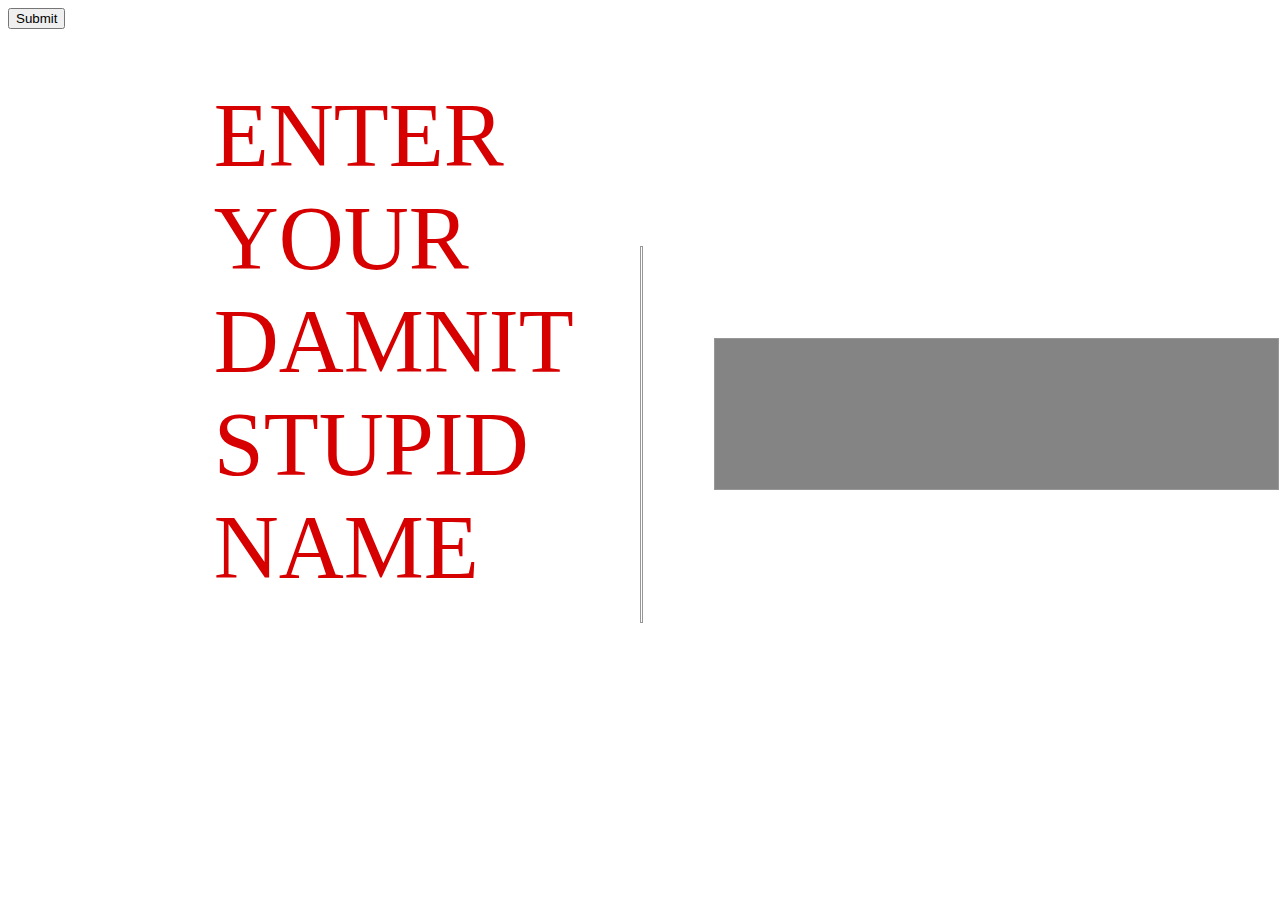
==== src/main/resources/static/Signup.html @ 6ab1049e "Finishing Signup Page" ====
<!doctype html>
<html>

    <head>
    <title>AuctionSystem</title>
    <meta name="author" content="">
    <meta name="description" content="AuctionSystem">
    <meta name="keywords" content="AuctionSystem">
    <meta charset="utf-8">
    <meta http-equiv="X-UA-Compatible" content="IE=edge,chrome=1">
    <meta name="theme-color" content="#3d87ff" />
    <meta name="viewport" content="width=device-width, initial-scale=1" />
    <link rel="shortcut icon" href="favicon.ico" type="image/x-icon">
    <link rel="icon" href="favicon.ico" type="image/x-icon">
    </head>

    <body>
        <p1 style = "width: 344px;height: 630px;font-family: PingFangSC-Regular;font-size: 90px;color: #D70000;letter-spacing: 0;font-weight: 400; position: fixed; top: 9.3%; bottom: 16.8%; height: auto; width: 23.9%; left: 16.7%; right: 59.4%;">ENTER YOUR DAMNIT STUPID NAME</p1>
        <div style = "width: 1px;height: 375px;border: 1px solid rgba(151,151,151,1);position: fixed;top: 27.3%; bottom: 28.6%; left: 50%; right:49.9%"></div>
        <form action="/api/v1/person" method="post" >
            <input style="width: 559px;height: 148px;background: #848484;border: 1px solid rgba(151,151,151,1) ;position: fixed; top: 37.6%; bottom: 45.1%; right:5.3%; left: 55.8%" type="text" id="content" name="content" value="">
            <input type="submit" value="Submit">
        </form>



    </body>
    </html>
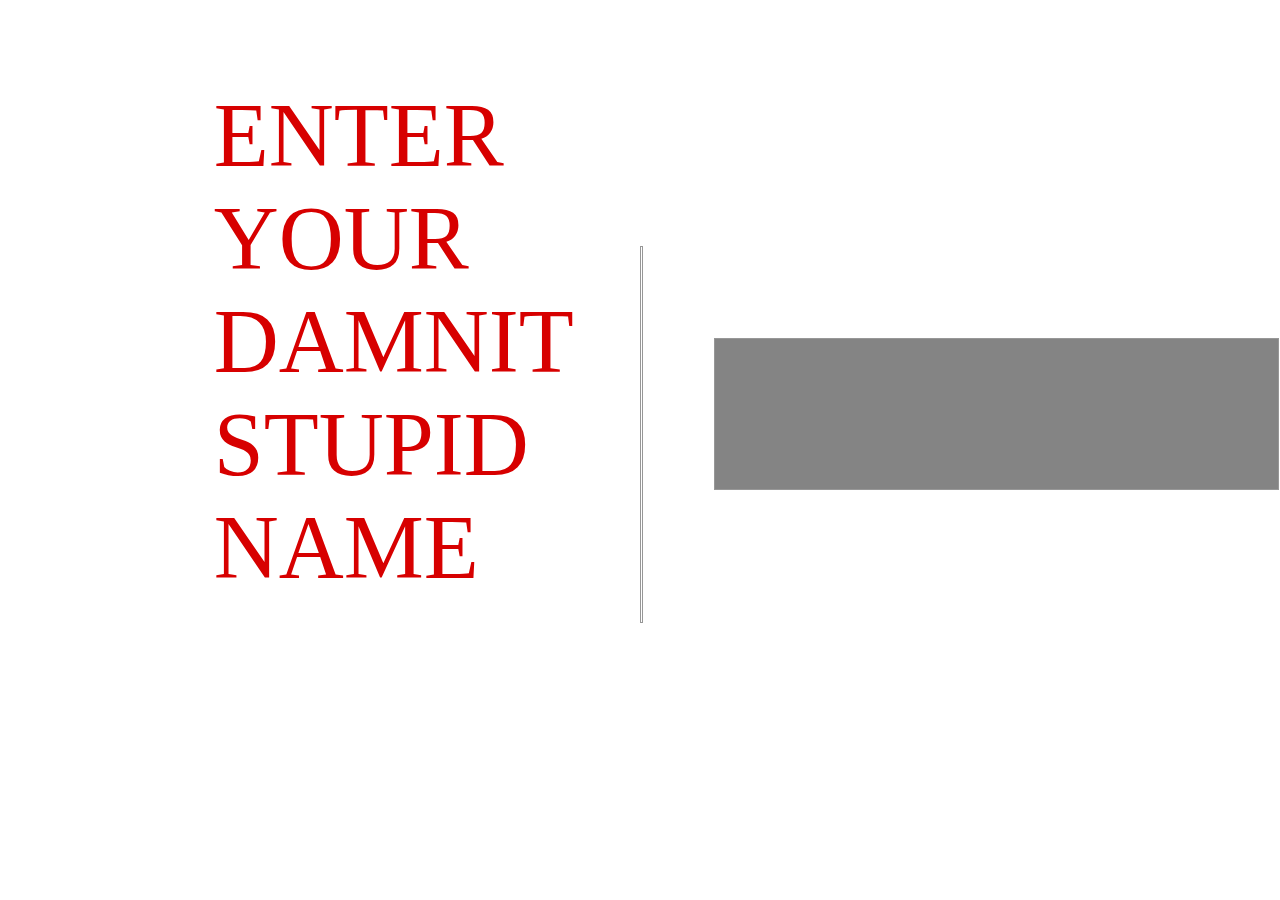
==== commit 5a3dfb89: "UPADTE SIGNUP.HTML" ====
--- a/src/main/resources/static/Signup.html
+++ b/src/main/resources/static/Signup.html
@@ -1,7 +1,7 @@
 <!doctype html>
 <html>
 
-    <head>
+<head>
     <title>AuctionSystem</title>
     <meta name="author" content="">
     <meta name="description" content="AuctionSystem">
@@ -12,17 +12,66 @@
     <meta name="viewport" content="width=device-width, initial-scale=1" />
     <link rel="shortcut icon" href="favicon.ico" type="image/x-icon">
     <link rel="icon" href="favicon.ico" type="image/x-icon">
-    </head>
+</head>
 
-    <body>
-        <p1 style = "width: 344px;height: 630px;font-family: PingFangSC-Regular;font-size: 90px;color: #D70000;letter-spacing: 0;font-weight: 400; position: fixed; top: 9.3%; bottom: 16.8%; height: auto; width: 23.9%; left: 16.7%; right: 59.4%;">ENTER YOUR DAMNIT STUPID NAME</p1>
-        <div style = "width: 1px;height: 375px;border: 1px solid rgba(151,151,151,1);position: fixed;top: 27.3%; bottom: 28.6%; left: 50%; right:49.9%"></div>
-        <form action="/api/v1/person" method="post" >
-            <input style="width: 559px;height: 148px;background: #848484;border: 1px solid rgba(151,151,151,1) ;position: fixed; top: 37.6%; bottom: 45.1%; right:5.3%; left: 55.8%" type="text" id="content" name="content" value="">
-            <input type="submit" value="Submit">
-        </form>
+<body>
+<p1 style = "width: 344px;height: 630px;font-family: PingFangSC-Regular;font-size: 90px;color: #D70000;letter-spacing: 0;font-weight: 400; position: fixed; top: 9.3%; bottom: 16.8%; height: auto; width: 23.9%; left: 16.7%; right: 59.4%;">ENTER YOUR DAMNIT STUPID NAME</p1>
+<div style = "width: 1px;height: 375px;border: 1px solid rgba(151,151,151,1);position: fixed;top: 27.3%; bottom: 28.6%; left: 50%; right:49.9%"></div>
+<script src="https://ajax.googleapis.com/ajax/libs/jquery/2.1.1/jquery.min.js"></script>
+<form id="myForm">
+    <input style="width: 559px;height: 148px;background: #848484;border: 1px solid rgba(151,151,151,1) ;position: fixed; top: 37.6%; bottom: 45.1%; right:5.3%; left: 55.8%" type="text" id="content" name="name">
+</form>
 
 
+<script type="text/javascript">
+    $("form#myForm").submit(function(event) {
+        event.preventDefault();
+        var formdata = document.getElementById('content').value;
+        var postform = {
+            name: formdata
+        };
+        alert(JSON.stringify(postform))
+        var httpRequest = new XMLHttpRequest();//第一步：创建需要的对象
+        httpRequest.open('POST', '/api/v1/person', true); //第二步：打开连接
+        httpRequest.setRequestHeader("Content-type","application/json");//设置请求头 注：post方式必须设置请求头（在建立连接后设置请求头）var obj = { name: 'zhansgan', age: 18 };
+        httpRequest.send(JSON.stringify(postform));//发送请求 将json写入send中
 
-    </body>
-    </html>
+        httpRequest.onreadystatechange = function () {//请求后的回调接口，可将请求成功后要执行的程序写在其中
+            if (httpRequest.readyState == 4 && httpRequest.status == 200) {//验证请求是否发送成功
+                var json = httpRequest.responseText;//获取到服务端返回的数据
+                console.log(json);
+            };
+        }
+    });
+
+
+    function submiting(){
+        alert(JSON.stringify(postform))
+        /*var formData = JSON.stringify($("#myForm").serializeArray());
+        alert(JSON.stringify($("#myForm").serializeArray()))
+        alert
+        $.ajax({
+            type: "POST",
+            url: "http://localhost:8080/api/v1/person",
+            data: formData,
+            success: function(){},
+            dataType: "json",
+            contentType : "application/json"
+        });*/
+        /*var httpRequest = new XMLHttpRequest();//第一步：创建需要的对象
+        httpRequest.open('POST', '/api/v1/person', true); //第二步：打开连接
+        httpRequest.setRequestHeader("Content-type","application/json");//设置请求头 注：post方式必须设置请求头（在建立连接后设置请求头）var obj = { name: 'zhansgan', age: 18 };
+        httpRequest.send(JSON.stringify($("#myForm").serializeArray()));//发送请求 将json写入send中
+
+        httpRequest.onreadystatechange = function () {//请求后的回调接口，可将请求成功后要执行的程序写在其中
+            if (httpRequest.readyState == 4 && httpRequest.status == 200) {//验证请求是否发送成功
+                var json = httpRequest.responseText;//获取到服务端返回的数据
+                console.log(json); */
+    }
+
+
+</script>
+
+
+</body>
+</html>
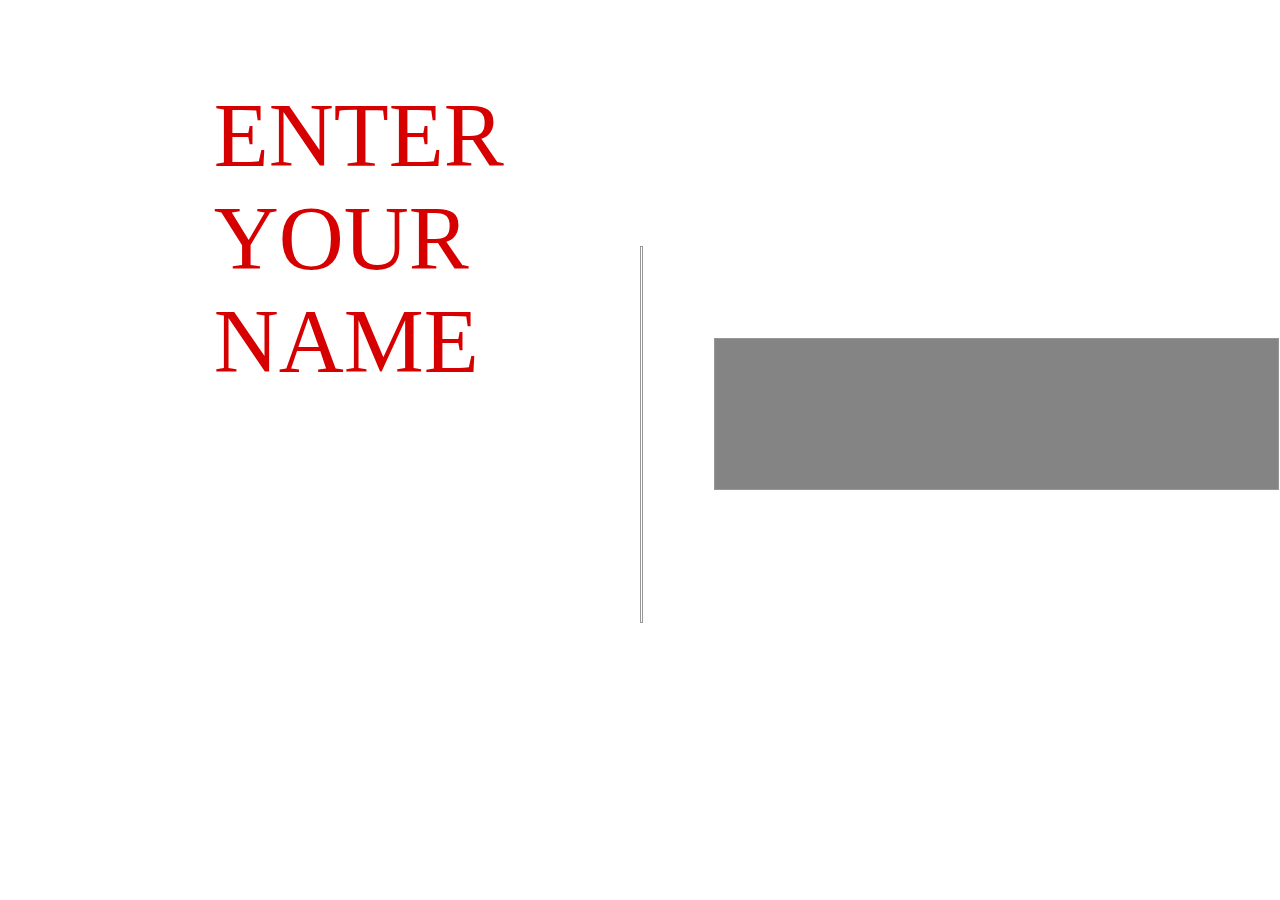
==== commit 1828111c: "I'm so sorry to hear that u want to give up... Here, I'll fix for you... But I really don't want to " ====
--- a/src/main/resources/static/Signup.html
+++ b/src/main/resources/static/Signup.html
@@ -15,7 +15,7 @@
 </head>
 
 <body>
-<p1 style = "width: 344px;height: 630px;font-family: PingFangSC-Regular;font-size: 90px;color: #D70000;letter-spacing: 0;font-weight: 400; position: fixed; top: 9.3%; bottom: 16.8%; height: auto; width: 23.9%; left: 16.7%; right: 59.4%;">ENTER YOUR DAMNIT STUPID NAME</p1>
+<p1 style = "width: 344px;height: 630px;font-family: PingFangSC-Regular;font-size: 90px;color: #D70000;letter-spacing: 0;font-weight: 400; position: fixed; top: 9.3%; bottom: 16.8%; height: auto; width: 23.9%; left: 16.7%; right: 59.4%;">ENTER YOUR NAME</p1>
 <div style = "width: 1px;height: 375px;border: 1px solid rgba(151,151,151,1);position: fixed;top: 27.3%; bottom: 28.6%; left: 50%; right:49.9%"></div>
 <script src="https://ajax.googleapis.com/ajax/libs/jquery/2.1.1/jquery.min.js"></script>
 <form id="myForm">
